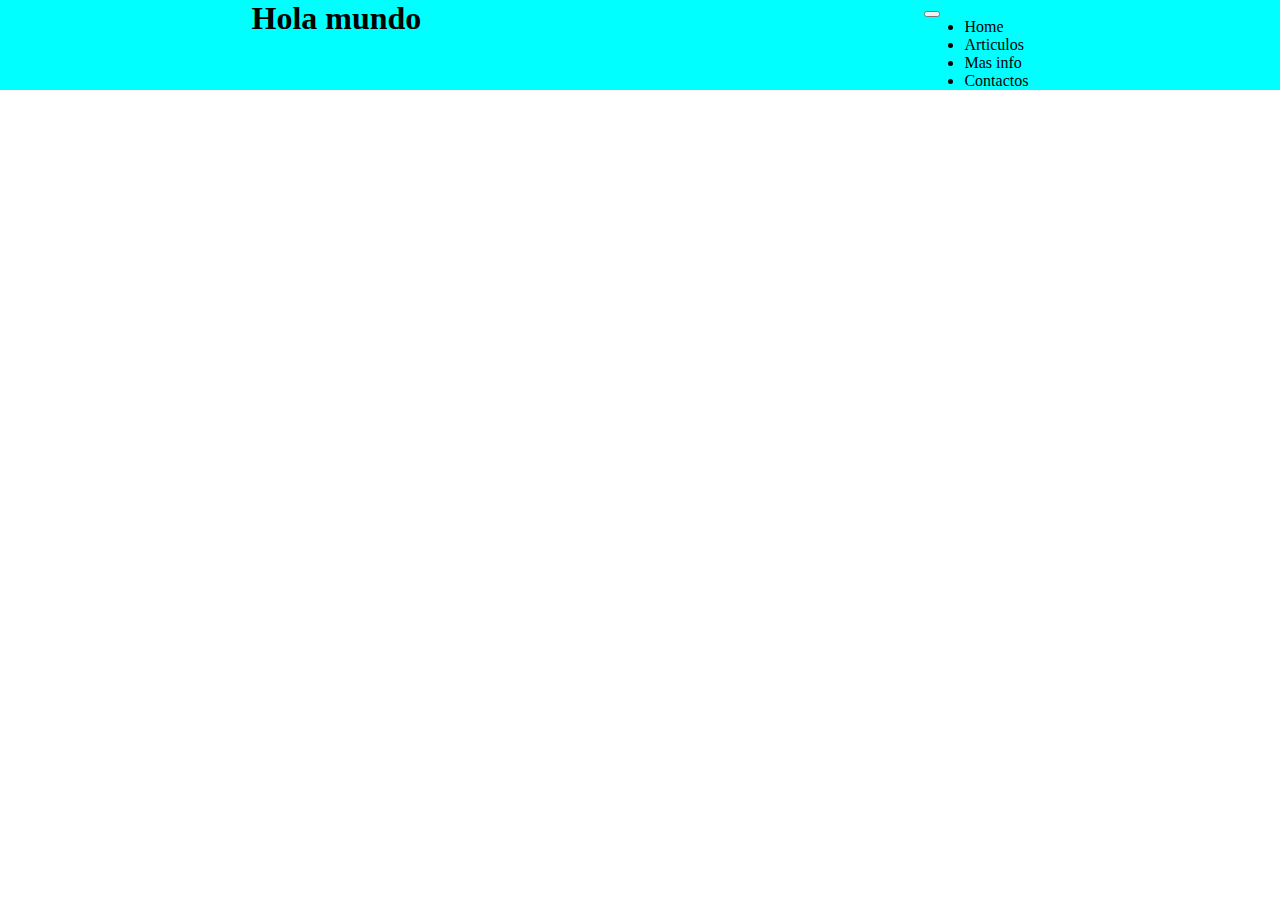
==== bootstrap clase con css/index.html @ 06aa120a "clase de bootstrap usando tambien CSS" ====
<!DOCTYPE html>
<html lang="en">
<head>
    <meta charset="UTF-8">
    <meta name="viewport" content="width=device-width, initial-scale=1.0">
    <title>boostrap con css</title>
    <link rel="stylesheet" href="estilos.css">
    <link href="https://cdn.jsdelivr.net/npm/bootstrap@5.3.1/dist/css/bootstrap.min.css" rel="stylesheet" integrity="sha384-4bw+/aepP/YC94hEpVNVgiZdgIC5+VKNBQNGCHeKRQN+PtmoHDEXuppvnDJzQIu9" crossorigin="anonymous">
    <script src="https://cdn.jsdelivr.net/npm/bootstrap@5.3.1/dist/js/bootstrap.bundle.min.js" integrity="sha384-HwwvtgBNo3bZJJLYd8oVXjrBZt8cqVSpeBNS5n7C8IVInixGAoxmnlMuBnhbgrkm" crossorigin="anonymous"></script>
</head>
<body>
    <header class="cabecera container-fluid">
        <h1>Hola mundo</h1>
        <nav class="navbar navbar-expand-xxl navbar-light">
            <div class="container-fluid">
                <button class="navbar-toggler" type="button" data-bs-toggle="collapse" data-bs-target="#barra" aria-controls="navbarSupportedContent" aria-expanded="false" aria-label="Toggle navigation"> <span class="navbar-toggler-icon"></span>
                </button>
                <div class="collapse navbar-collapse" id="barra">
                <ul class="navbar-nav me-auto mb-2 mg-lg-2">
                    <li class="nav-item  m-2">Home</li>
                    <li class="nav-item  m-2">Articulos</li>
                    <li class="nav-item  m-2">Mas info</li>
                    <li class="nav-item  m-2">Contactos</li>
                </ul>
                </div>
            </div>
        </nav>
    </header>
</body>
</html>
---- bootstrap clase con css/estilos.css ----
html{
    /*nuestra web ELIMINE BORDES BLANCOS*/
    box-sizing: border-box;
}

*,*::after,*::before{
    margin: 0 auto; /*en una web, no nos quede margenes blancos*/
}



.cabecera{
    background-color: aqua;
    display: flex;
}
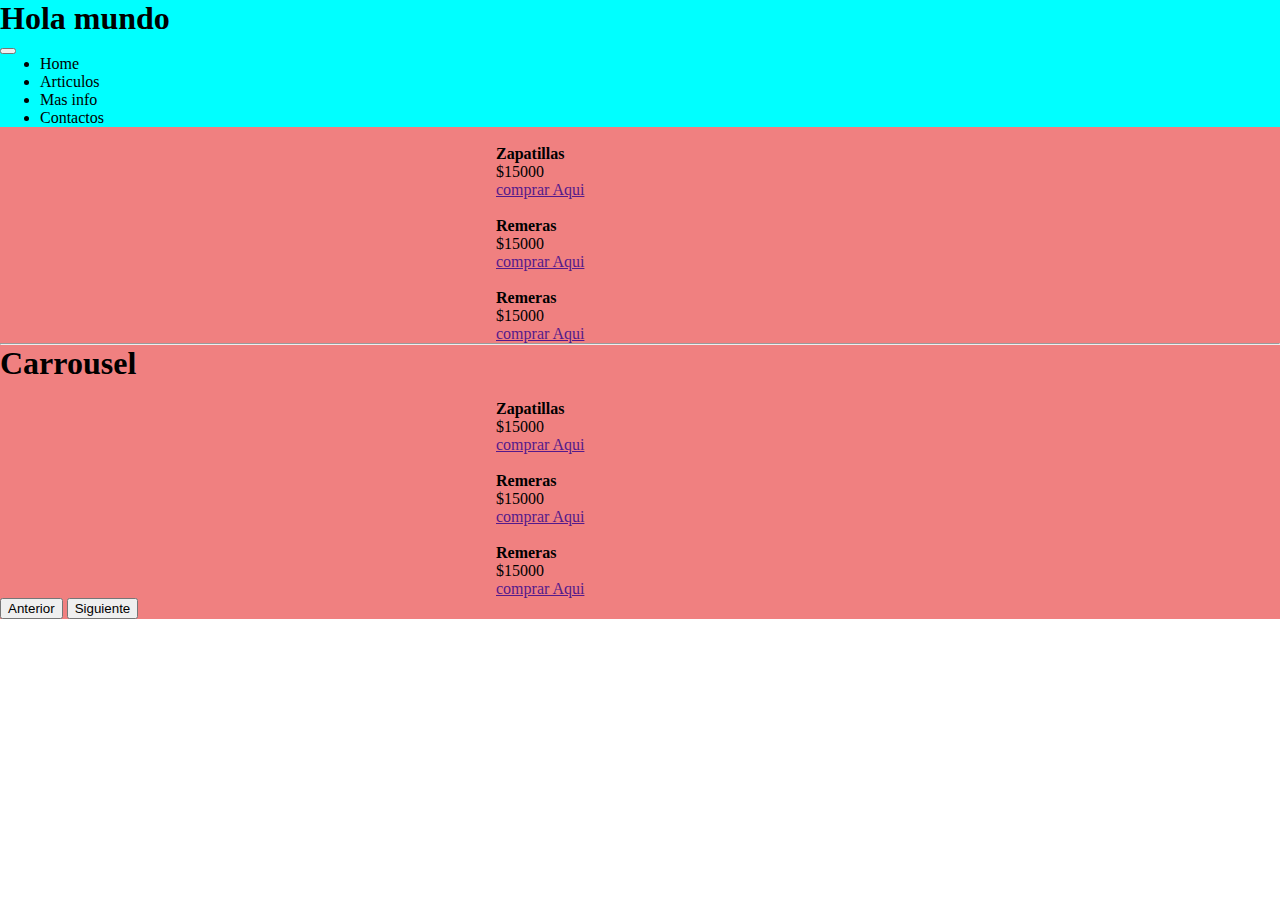
==== commit 306fdfd1: "Card y Carrousel con BOOTSTRAP" ====
--- a/bootstrap clase con css/index.html
+++ b/bootstrap clase con css/index.html
@@ -26,5 +26,82 @@
             </div>
         </nav>
     </header>
+    <main class="principal container-fluid p-5">
+        <div class="row row-cols-2 g-3">
+            <div class="col">
+        <div class="card card-size border-dark">
+            <img class="card-img-top" src="https://encrypted-tbn0.gstatic.com/images?q=tbn:ANd9GcSzBAYtHb2hq5n8GlYa0CErAz9cloC8kivZHb32Unh2QoSguBMB3bWtFMMw8PUnD8RDYcM&usqp=CAU" alt="">
+            <div class="card-body">
+                <h4 class="card-title">Zapatillas</h4>
+                <p class="card-text">$15000</p>
+                <a href="">comprar Aqui</a>
+            </div>
+        </div>
+        </div>
+        <div class="col">
+        <div class="card card-size">
+            <img class="card-img-top" src="https://www.moov.com.ar/on/demandware.static/-/Sites-365-dabra-catalog/default/dw0a4ea3a4/products/AD_H06644/AD_H06644-1.JPG" alt="">
+            <div class="card-body">
+                <h4 class="card-title">Remeras</h4>
+                <p class="card-text">$15000</p>
+                <a href="">comprar Aqui</a>
+            </div>
+        </div>
+        </div>
+        <div class="col">
+            <div class="card card-size">
+                <img class="card-img-top" src="https://www.moov.com.ar/on/demandware.static/-/Sites-365-dabra-catalog/default/dw0a4ea3a4/products/AD_H06644/AD_H06644-1.JPG" alt="">
+                <div class="card-body">
+                    <h4 class="card-title">Remeras</h4>
+                    <p class="card-text">$15000</p>
+                    <a href="">comprar Aqui</a>
+                </div>
+            </div>
+            </div>
+        </div>
+        <hr>
+    <h1>Carrousel</h1>
+    <div id="carouselExample" class="carousel slide">
+        <div class="carousel-inner">
+            <div class="carousel-item active">        
+                <div class="card card-size border-dark">
+                <img class="card-img-top" src="https://encrypted-tbn0.gstatic.com/images?q=tbn:ANd9GcSzBAYtHb2hq5n8GlYa0CErAz9cloC8kivZHb32Unh2QoSguBMB3bWtFMMw8PUnD8RDYcM&usqp=CAU" alt="">
+                <div class="card-body">
+                    <h4 class="card-title">Zapatillas</h4>
+                    <p class="card-text">$15000</p>
+                    <a href="">comprar Aqui</a>
+                </div>
+            </div></div>
+            <div class="carousel-item">        
+                <div class="card card-size">
+                <img class="card-img-top" src="https://www.moov.com.ar/on/demandware.static/-/Sites-365-dabra-catalog/default/dw0a4ea3a4/products/AD_H06644/AD_H06644-1.JPG" alt="">
+                <div class="card-body">
+                    <h4 class="card-title">Remeras</h4>
+                    <p class="card-text">$15000</p>
+                    <a href="">comprar Aqui</a>
+                </div>
+            </div></div>
+            <div class="carousel-item">            
+                <div class="card card-size">
+                <img class="card-img-top" src="https://media.solodeportes.com.ar/media/catalog/product/cache/7c4f9b393f0b8cb75f2b74fe5e9e52aa/b/o/bolso-adidas-sports-l-verde-124030000612001-1.jpg" alt="">
+                <div class="card-body">
+                    <h4 class="card-title">Remeras</h4>
+                    <p class="card-text">$15000</p>
+                    <a href="">comprar Aqui</a>
+                </div>
+                </div>
+            </div>
+        </div>
+        <button class="carousel-control-prev" type="button" data-bs-target="#carouselExample" data-bs-slide="prev">
+            <span class="carousel-control-prev-icon"></span>
+            <span>Anterior</span>
+        </button>
+        <button class="carousel-control-next" type="button" data-bs-target="#carouselExample" data-bs-slide="next">
+            <span>Siguiente</span>
+            <span class="carousel-control-next-icon"></span>
+        </button>
+    </div>
+    </main>
 </body>
-</html>+</html>
+
--- a/bootstrap clase con css/estilos.css
+++ b/bootstrap clase con css/estilos.css
@@ -1,15 +1,23 @@
 html{
-    /*nuestra web ELIMINE BORDES BLANCOS*/
+    /*podemos esto en la web para que ELIMINE bordes blancos*/
     box-sizing: border-box;
 }
 
+
 *,*::after,*::before{
-    margin: 0 auto; /*en una web, no nos quede margenes blancos*/
+    margin: 0 auto; /*para que en una web no nos quede margen blanco*/
+    /*box-sizing: inherit;*/
+
 }
-
-
 
 .cabecera{
     background-color: aqua;
-    display: flex;
-}+}
+
+.principal{
+    background-color: lightcoral;
+}
+
+.card-size{
+    width: 18rem;
+}
